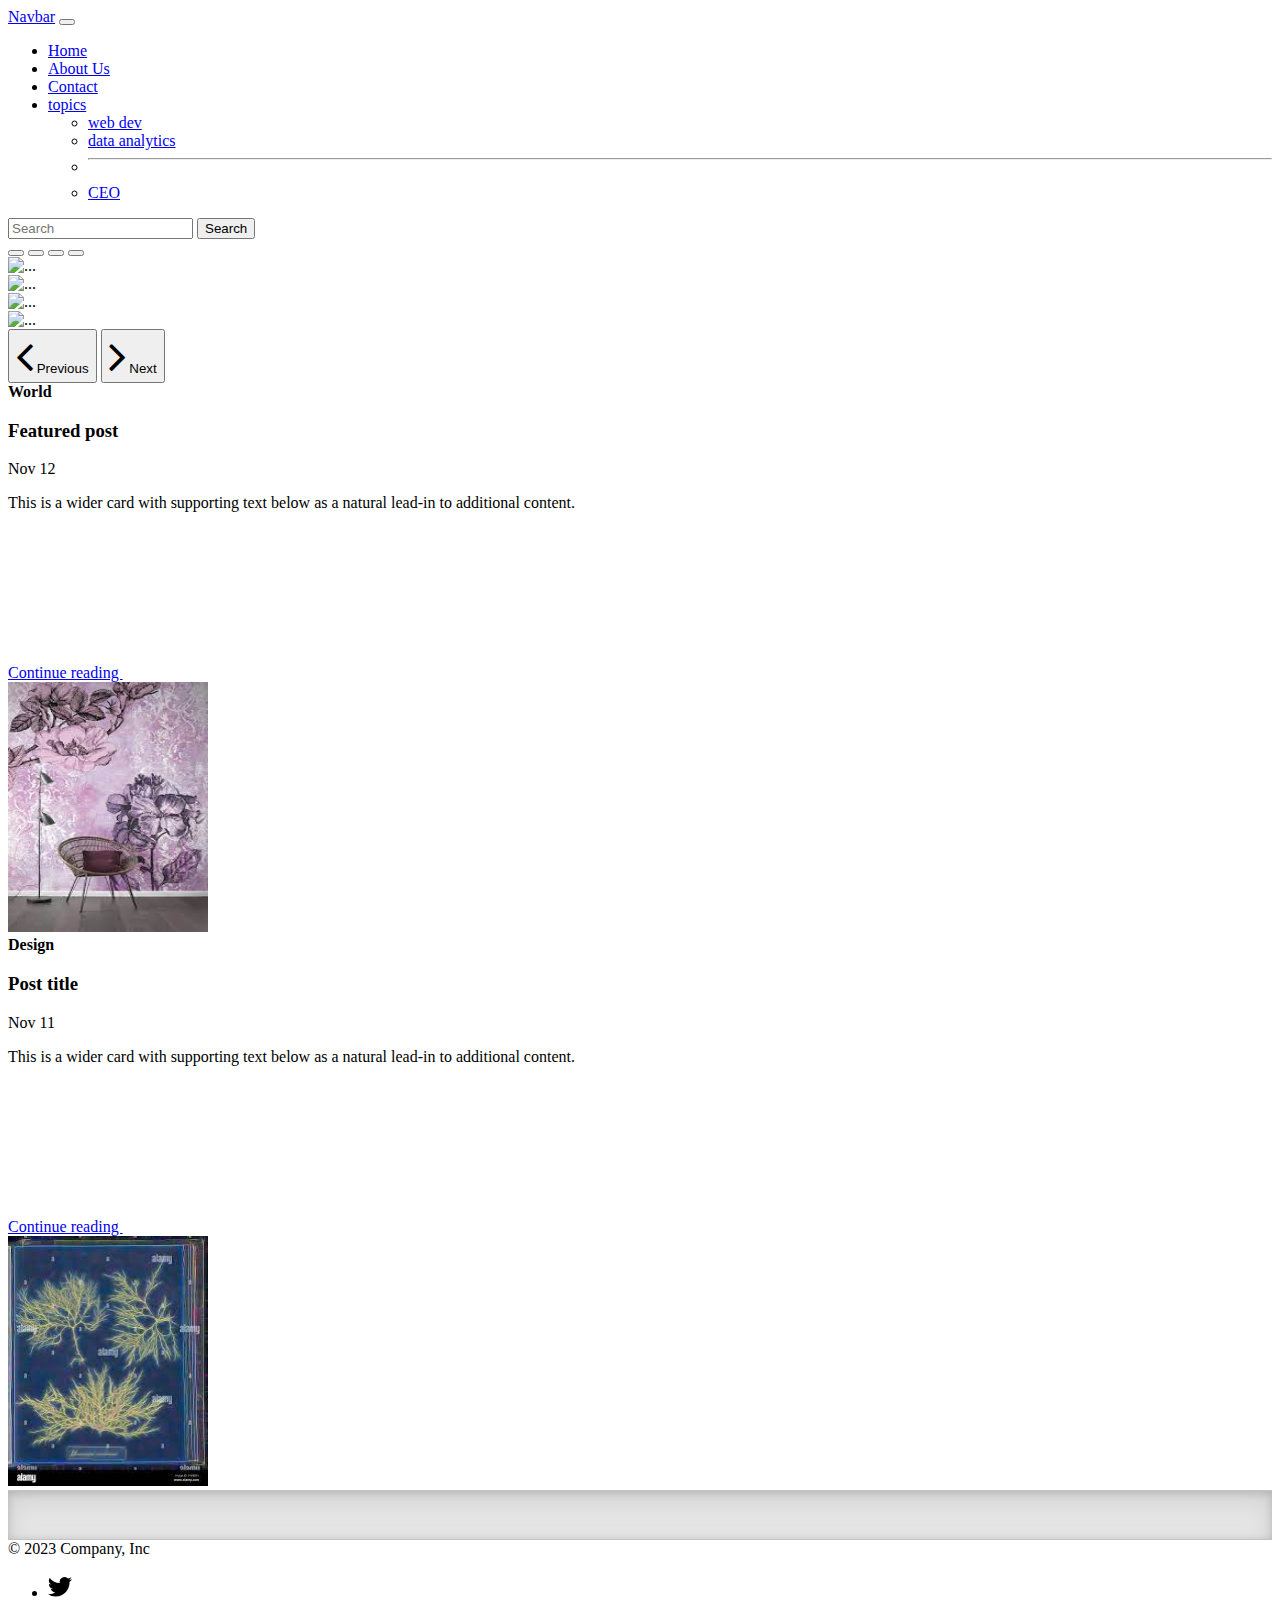
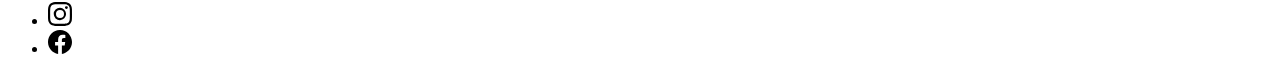
==== index.html @ b5842ad7 "Add files via upload" ====
<!DOCTYPE html>
<html lang="en">

<head>
  <meta charset="UTF-8">
  <meta name="viewport" content="width=device-width, initial-scale=1.0">
  <link href="https://cdn.jsdelivr.net/npm/bootstrap@5.3.0/dist/css/bootstrap.min.css" rel="stylesheet"
    integrity="sha384-9ndCyUaIbzAi2FUVXJi0CjmCapSmO7SnpJef0486qhLnuZ2cdeRhO02iuK6FUUVM" crossorigin="anonymous">
  <title>Jai Shree Ram </title>
  <link rel="stylesheet" href="https://cdnjs.cloudflare.com/ajax/libs/font-awesome/4.7.0/css/font-awesome.min.css">
</head>

<body>

  <nav class="navbar navbar-dark  navbar-expand-lg bg-dark mb-2">
    <div class="container-fluid">
      <a class="navbar-brand" href="#">Navbar</a>
      <button class="navbar-toggler" type="button" data-bs-toggle="collapse" data-bs-target="#navbarSupportedContent"
        aria-controls="navbarSupportedContent" aria-expanded="false" aria-label="Toggle navigation">
        <span class="navbar-toggler-icon"></span>
      </button>
      <div class="collapse navbar-collapse" id="navbarSupportedContent">
        <ul class="navbar-nav me-auto mb-2 mb-lg-0">
          <li class="nav-item ">
            <a class="nav-link active " aria-current="page" href="index.html">Home</a>
          </li>
          <li class="nav-item ">
            <a class="nav-link " href="about.html">About Us </a>
          </li>
          <li class="nav-item ">
            <a class="nav-link " aria-current="page" href="contact.html">Contact</a>
          </li>
          <li class="nav-item dropdown">
            <a class="nav-link dropdown-toggle" href="#" role="button" data-bs-toggle="dropdown" aria-expanded="false">
              topics
            </a>
            <ul class="dropdown-menu">
              <li><a class="dropdown-item" href="#">web dev</a></li>
              <li><a class="dropdown-item" href="#">data analytics</a></li>
              <li>
                <hr class="dropdown-divider">
              </li>
              <li><a class="dropdown-item" href="#">CEO</a></li>
            </ul>
          </li>
        </ul>
        <form class="d-flex" role="search">
          <input class="form-control me-2" type="search" placeholder="Search" aria-label="Search">
          <button class="btn btn-outline-primary" type="submit">Search</button>
        </form>
      </div>
    </div>
  </nav>
  <div class="container">
    <div id="carouselExampleIndicators" class="carousel slide  carousel-fade">
      <div class="carousel-indicators">
        <button type="button" data-bs-target="#carouselExampleIndicators" data-bs-slide-to="0" class="active"
          aria-current="true" aria-label="Slide 1"></button>
        <button type="button" data-bs-target="#carouselExampleIndicators" data-bs-slide-to="1"
          aria-label="Slide 2"></button>
        <button type="button" data-bs-target="#carouselExampleIndicators" data-bs-slide-to="2"
          aria-label="Slide 3"></button>
        <button type="button" data-bs-target="#carouselExampleIndicators" data-bs-slide-to="3"
          aria-label="Slide 4"></button>
      </div>
      <div class="carousel-inner">
        <div class="carousel-item active">
          <img src="./frontpageslider/1.jpg" style="height: 90vh;" class="d-block w-100" alt="...">
        </div>
        <div class="carousel-item">
          <img src="./frontpageslider/4.jpg" style="height: 90vh;" class="d-block w-100" alt="...">
        </div>
        <div class="carousel-item">
          <img src="./frontpageslider/2.jpg" style="height: 90vh;" class="d-block w-100" alt="...">
        </div>
        <div class="carousel-item">
          <img src="./frontpageslider/3.png" style="height: 90vh;" class="d-block w-100" alt="...">
        </div>
      </div>
      <button class="carousel-control-prev bg-dark" type="button" data-bs-target="#carouselExampleIndicators"
        data-bs-slide="prev">
        <!-- how to make the arrow thin font-weight is not working  -->
        <span class="fa fa-angle-left" style="font-size:48px;" aria-hidden="true"></span>
        <span class="visually-hidden">Previous</span>
      </button>
      <button class="carousel-control-next bg-dark" type="button" data-bs-target="#carouselExampleIndicators"
        data-bs-slide="next">
        <span class="fa fa-angle-right" style="font-size:48px;" aria-hidden="true"></span>
        <span class="visually-hidden">Next</span>
      </button>
    </div>




    <div class=" my-5">

      <div class="row mb-2 ">
        <div class="col-md-6">
          <div class="row g-0 border rounded overflow-hidden flex-md-row mb-4 shadow-sm h-md-250 position-relative">
            <div class="col p-4 d-flex flex-column position-static">
              <strong class="d-inline-block mb-2 text-primary-emphasis">World</strong>
              <h3 class="mb-0">Featured post</h3>
              <div class="mb-1 text-body-secondary">Nov 12</div>
              <p class="card-text mb-auto">This is a wider card with supporting text below as a natural lead-in to
                additional content.</p>
              <a href="#" class="icon-link gap-1 icon-link-hover stretched-link">
                Continue reading
                <svg class="bi">
                  <use xlink:href="#chevron-right"></use>
                </svg>
              </a>
            </div>
            <div class="col-auto d-none d-lg-block">
              <img
                src="[data-uri]"
                class="bd-placeholder-img" width="200" height="250" alt="">

            </div>
          </div>
        </div>
        <div class="col-md-6">
          <div class="row g-0 border rounded overflow-hidden flex-md-row mb-4 shadow-sm h-md-250 position-relative">
            <div class="col p-4 d-flex flex-column position-static">
              <strong class="d-inline-block mb-2 text-success-emphasis">Design</strong>
              <h3 class="mb-0">Post title</h3>
              <div class="mb-1 text-body-secondary">Nov 11</div>
              <p class="mb-auto">This is a wider card with supporting text below as a natural lead-in to additional
                content.</p>
              <a href="#" class="icon-link gap-1 icon-link-hover stretched-link">
                Continue reading
                <svg class="bi">
                  <use xlink:href="#chevron-right"></use>
                </svg>
              </a>
            </div>
            <div class="col-auto d-none d-lg-block">
              <img
                src="[data-uri]"
                class="bd-placeholder-img" width="200" height="250" alt="">
            </div>
            <div></div>
          </div>
        </div>
      </div>
    </div>
    </div>


    <div style="
    height: 3rem;
    background-color: rgba(0, 0, 0, .1);
    border: solid rgba(0, 0, 0, .15);
    border-width: 1px 0;
    box-shadow: inset 0 .5em 1.5em rgba(0, 0, 0, .1), inset 0 .125em .5em rgba(0, 0, 0, .15);
  " class="b-example-divider "></div>

    <!-- footer -->
    <svg xmlns="http://www.w3.org/2000/svg" style="display: none;">
      <symbol id="bootstrap" viewBox="0 0 118 94">
        <title>Bootstrap</title>
        <path fill-rule="evenodd" clip-rule="evenodd"
          d="M24.509 0c-6.733 0-11.715 5.893-11.492 12.284.214 6.14-.064 14.092-2.066 20.577C8.943 39.365 5.547 43.485 0 44.014v5.972c5.547.529 8.943 4.649 10.951 11.153 2.002 6.485 2.28 14.437 2.066 20.577C12.794 88.106 17.776 94 24.51 94H93.5c6.733 0 11.714-5.893 11.491-12.284-.214-6.14.064-14.092 2.066-20.577 2.009-6.504 5.396-10.624 10.943-11.153v-5.972c-5.547-.529-8.934-4.649-10.943-11.153-2.002-6.484-2.28-14.437-2.066-20.577C105.214 5.894 100.233 0 93.5 0H24.508zM80 57.863C80 66.663 73.436 72 62.543 72H44a2 2 0 01-2-2V24a2 2 0 012-2h18.437c9.083 0 15.044 4.92 15.044 12.474 0 5.302-4.01 10.049-9.119 10.88v.277C75.317 46.394 80 51.21 80 57.863zM60.521 28.34H49.948v14.934h8.905c6.884 0 10.68-2.772 10.68-7.727 0-4.643-3.264-7.207-9.012-7.207zM49.948 49.2v16.458H60.91c7.167 0 10.964-2.876 10.964-8.281 0-5.406-3.903-8.178-11.425-8.178H49.948z">
        </path>
      </symbol>
      <symbol id="facebook" viewBox="0 0 16 16">
        <path
          d="M16 8.049c0-4.446-3.582-8.05-8-8.05C3.58 0-.002 3.603-.002 8.05c0 4.017 2.926 7.347 6.75 7.951v-5.625h-2.03V8.05H6.75V6.275c0-2.017 1.195-3.131 3.022-3.131.876 0 1.791.157 1.791.157v1.98h-1.009c-.993 0-1.303.621-1.303 1.258v1.51h2.218l-.354 2.326H9.25V16c3.824-.604 6.75-3.934 6.75-7.951z">
        </path>
      </symbol>
      <symbol id="instagram" viewBox="0 0 16 16">
        <path
          d="M8 0C5.829 0 5.556.01 4.703.048 3.85.088 3.269.222 2.76.42a3.917 3.917 0 0 0-1.417.923A3.927 3.927 0 0 0 .42 2.76C.222 3.268.087 3.85.048 4.7.01 5.555 0 5.827 0 8.001c0 2.172.01 2.444.048 3.297.04.852.174 1.433.372 1.942.205.526.478.972.923 1.417.444.445.89.719 1.416.923.51.198 1.09.333 1.942.372C5.555 15.99 5.827 16 8 16s2.444-.01 3.298-.048c.851-.04 1.434-.174 1.943-.372a3.916 3.916 0 0 0 1.416-.923c.445-.445.718-.891.923-1.417.197-.509.332-1.09.372-1.942C15.99 10.445 16 10.173 16 8s-.01-2.445-.048-3.299c-.04-.851-.175-1.433-.372-1.941a3.926 3.926 0 0 0-.923-1.417A3.911 3.911 0 0 0 13.24.42c-.51-.198-1.092-.333-1.943-.372C10.443.01 10.172 0 7.998 0h.003zm-.717 1.442h.718c2.136 0 2.389.007 3.232.046.78.035 1.204.166 1.486.275.373.145.64.319.92.599.28.28.453.546.598.92.11.281.24.705.275 1.485.039.843.047 1.096.047 3.231s-.008 2.389-.047 3.232c-.035.78-.166 1.203-.275 1.485a2.47 2.47 0 0 1-.599.919c-.28.28-.546.453-.92.598-.28.11-.704.24-1.485.276-.843.038-1.096.047-3.232.047s-2.39-.009-3.233-.047c-.78-.036-1.203-.166-1.485-.276a2.478 2.478 0 0 1-.92-.598 2.48 2.48 0 0 1-.6-.92c-.109-.281-.24-.705-.275-1.485-.038-.843-.046-1.096-.046-3.233 0-2.136.008-2.388.046-3.231.036-.78.166-1.204.276-1.486.145-.373.319-.64.599-.92.28-.28.546-.453.92-.598.282-.11.705-.24 1.485-.276.738-.034 1.024-.044 2.515-.045v.002zm4.988 1.328a.96.96 0 1 0 0 1.92.96.96 0 0 0 0-1.92zm-4.27 1.122a4.109 4.109 0 1 0 0 8.217 4.109 4.109 0 0 0 0-8.217zm0 1.441a2.667 2.667 0 1 1 0 5.334 2.667 2.667 0 0 1 0-5.334z">
        </path>
      </symbol>
      <symbol id="twitter" viewBox="0 0 16 16">
        <path
          d="M5.026 15c6.038 0 9.341-5.003 9.341-9.334 0-.14 0-.282-.006-.422A6.685 6.685 0 0 0 16 3.542a6.658 6.658 0 0 1-1.889.518 3.301 3.301 0 0 0 1.447-1.817 6.533 6.533 0 0 1-2.087.793A3.286 3.286 0 0 0 7.875 6.03a9.325 9.325 0 0 1-6.767-3.429 3.289 3.289 0 0 0 1.018 4.382A3.323 3.323 0 0 1 .64 6.575v.045a3.288 3.288 0 0 0 2.632 3.218 3.203 3.203 0 0 1-.865.115 3.23 3.23 0 0 1-.614-.057 3.283 3.283 0 0 0 3.067 2.277A6.588 6.588 0 0 1 .78 13.58a6.32 6.32 0 0 1-.78-.045A9.344 9.344 0 0 0 5.026 15z">
        </path>
      </symbol>
    </svg>
    <div class="container">
      <footer class="d-flex flex-wrap justify-content-between align-items-center py-3 my-4 border-top">
        <div class="col-md-4 d-flex align-items-center">
          <span class="mb-3 mb-md-0 text-body-secondary">© 2023 Company, Inc</span>
        </div>

        <ul class="nav col-md-4 justify-content-end list-unstyled d-flex">
          <li class="ms-3"><a class="text-body-secondary" href="#"><svg class="bi" width="24" height="24">
                <use xlink:href="#twitter"></use>
              </svg></a></li>
          <li class="ms-3"><a class="text-body-secondary" href="#"><svg class="bi" width="24" height="24">
                <use xlink:href="#instagram"></use>
              </svg></a></li>
          <li class="ms-3"><a class="text-body-secondary" href="#"><svg class="bi" width="24" height="24">
                <use xlink:href="#facebook"></use>
              </svg></a></li>
        </ul>
      </footer>
    </div>
    

    <script src="https://cdn.jsdelivr.net/npm/bootstrap@5.3.0/dist/js/bootstrap.bundle.min.js"
      integrity="sha384-geWF76RCwLtnZ8qwWowPQNguL3RmwHVBC9FhGdlKrxdiJJigb/j/68SIy3Te4Bkz"
      crossorigin="anonymous"></script>
</body>

</html>
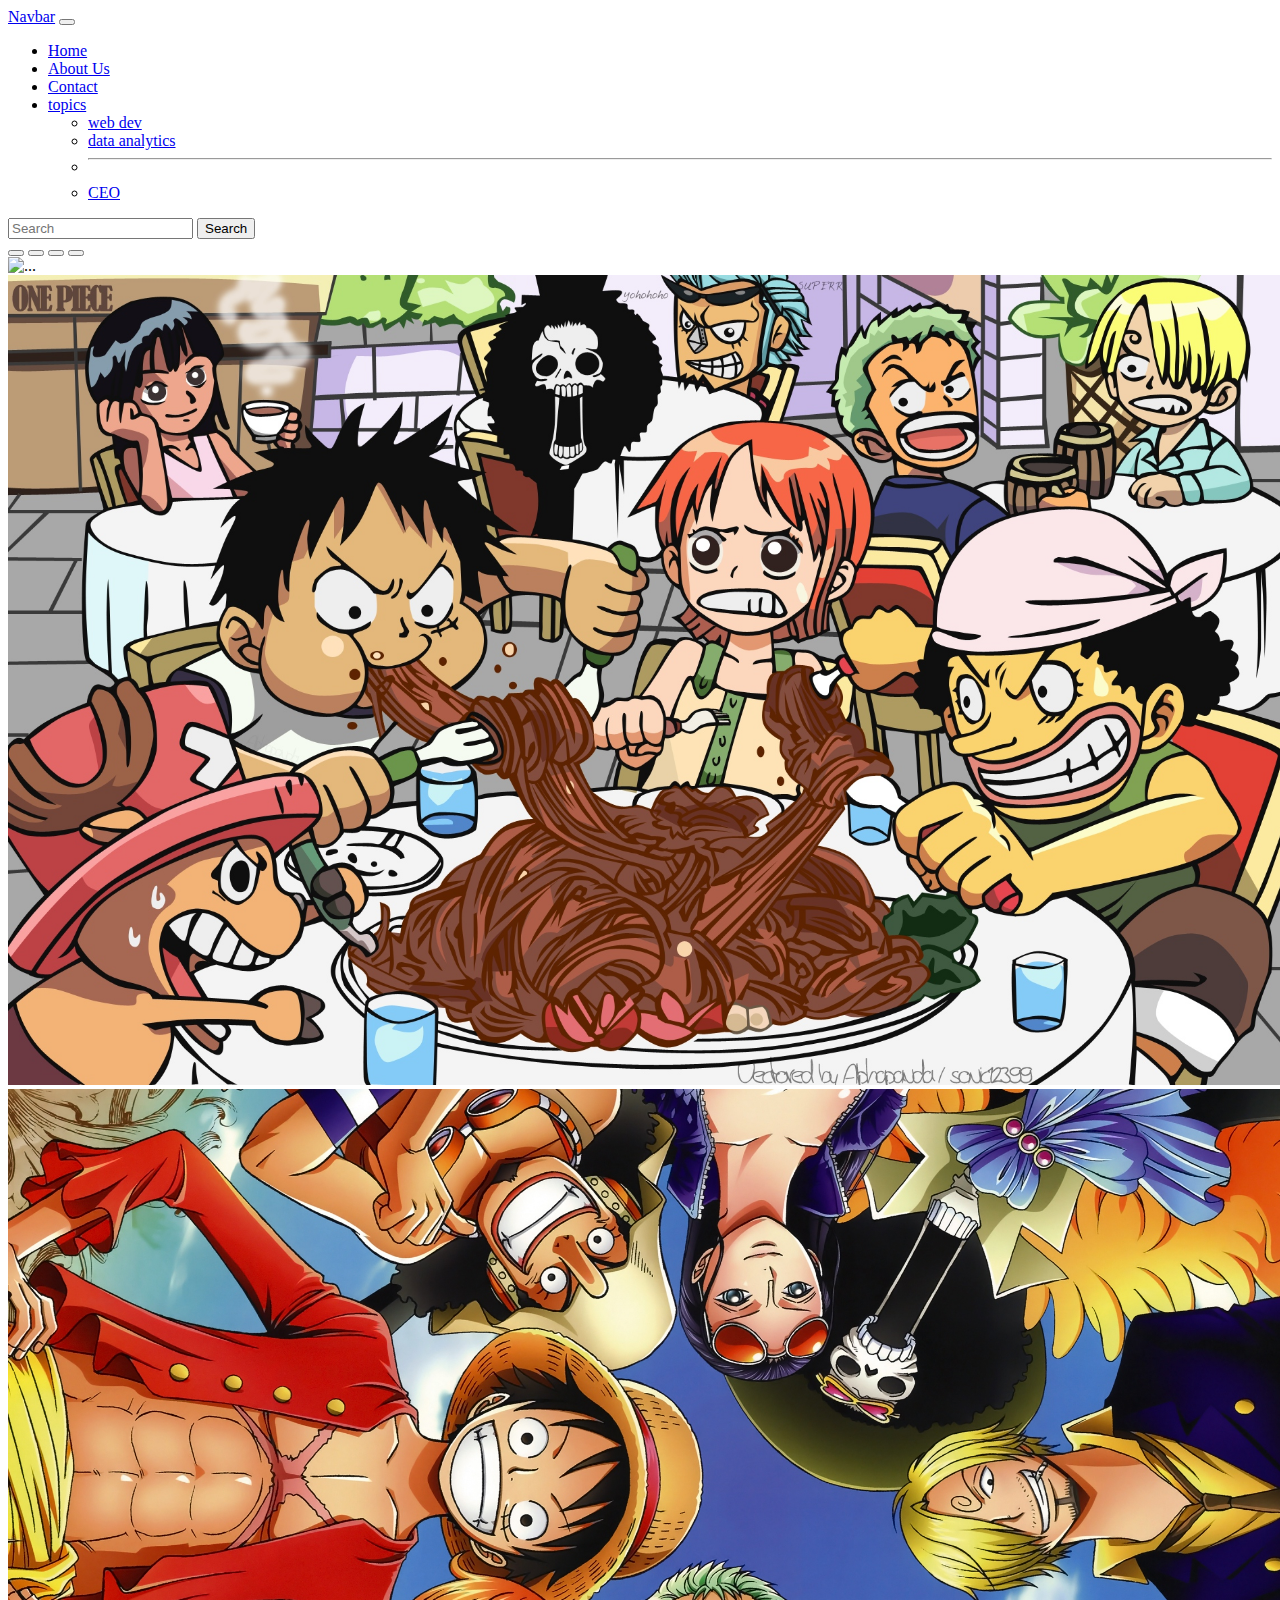
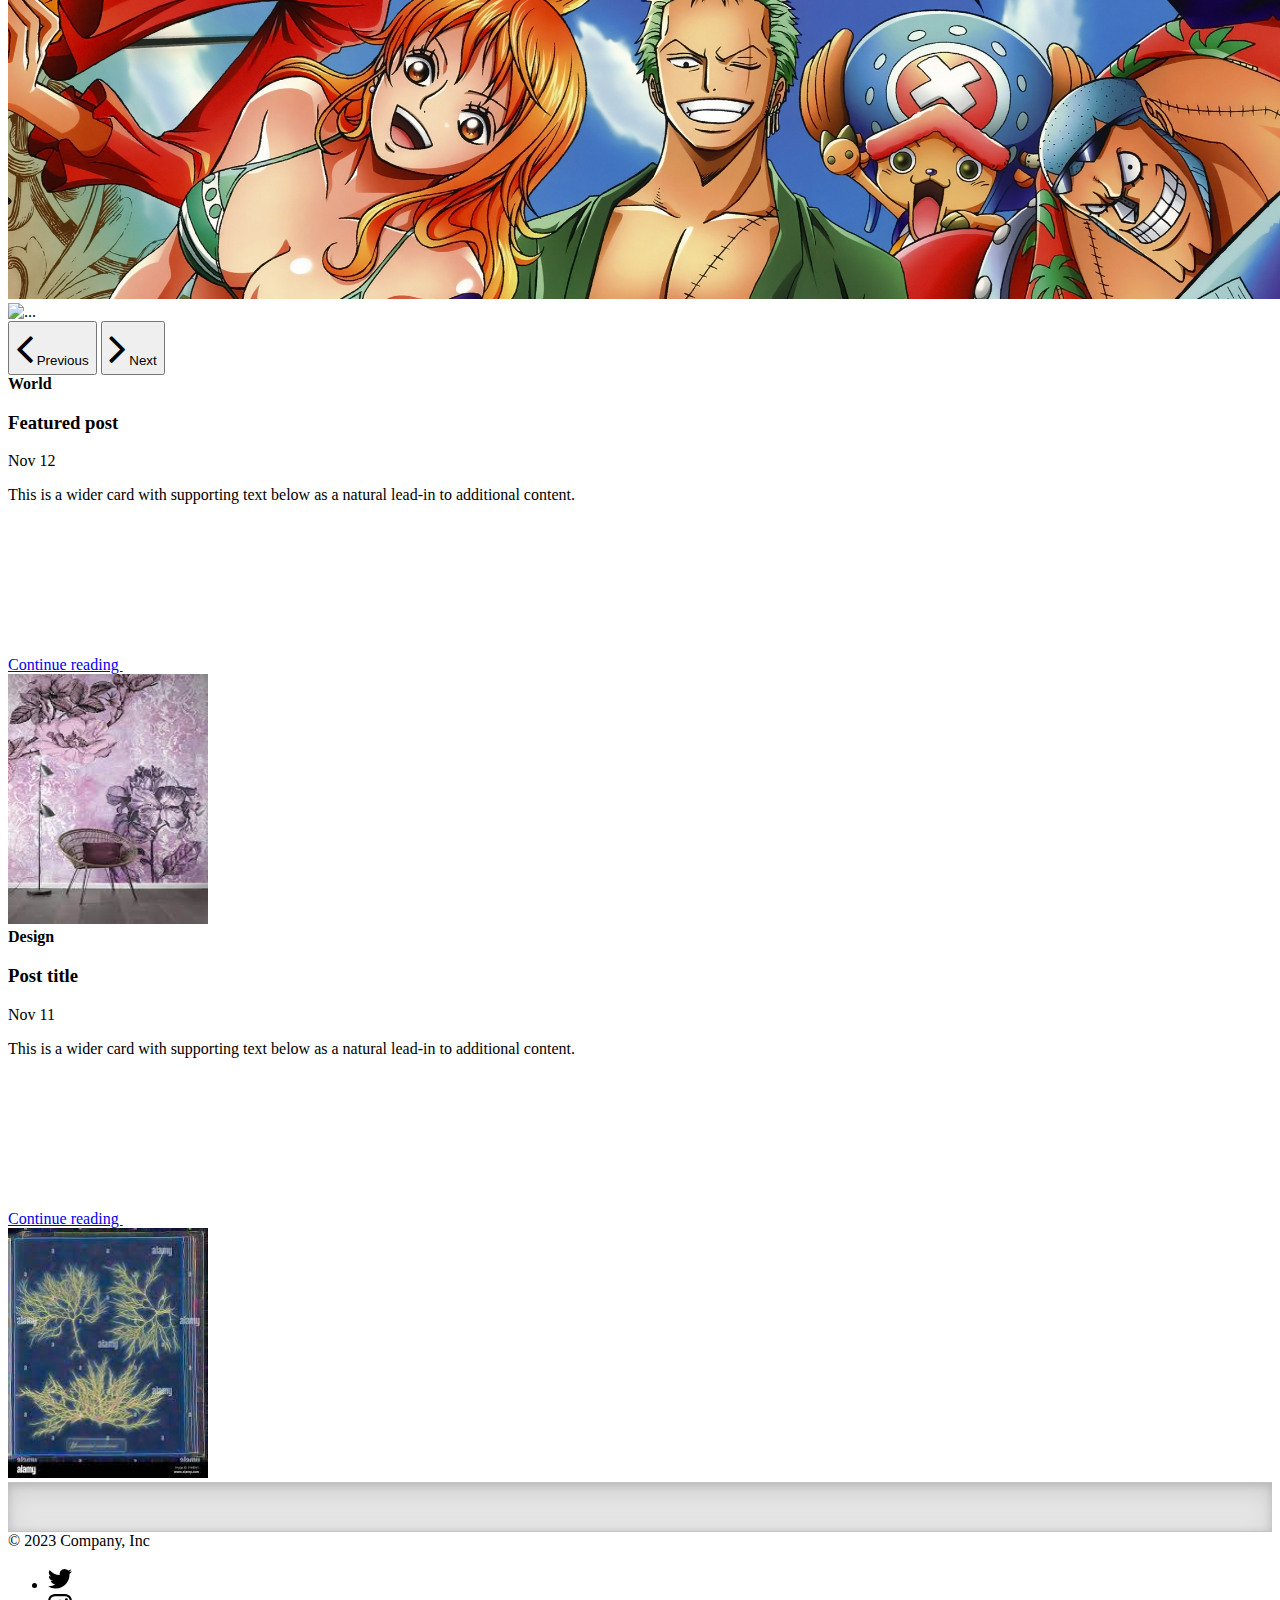
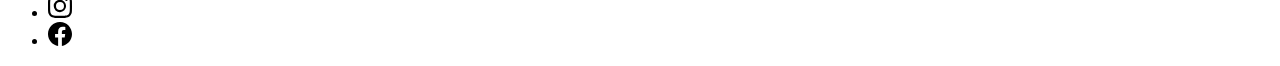
==== commit a2a3275c: "index.html" ====
--- a/index.html
+++ b/index.html
@@ -65,7 +65,7 @@
       </div>
       <div class="carousel-inner">
         <div class="carousel-item active">
-          <img src="./frontpageslider/1.jpg" style="height: 90vh;" class="d-block w-100" alt="...">
+          <img src=".htmlcssjs/frontpageslider/1.jpg" style="height: 90vh;" class="d-block w-100" alt="...">
         </div>
         <div class="carousel-item">
           <img src="./frontpageslider/4.jpg" style="height: 90vh;" class="d-block w-100" alt="...">
@@ -205,4 +205,4 @@
       crossorigin="anonymous"></script>
 </body>
 
-</html>+</html>
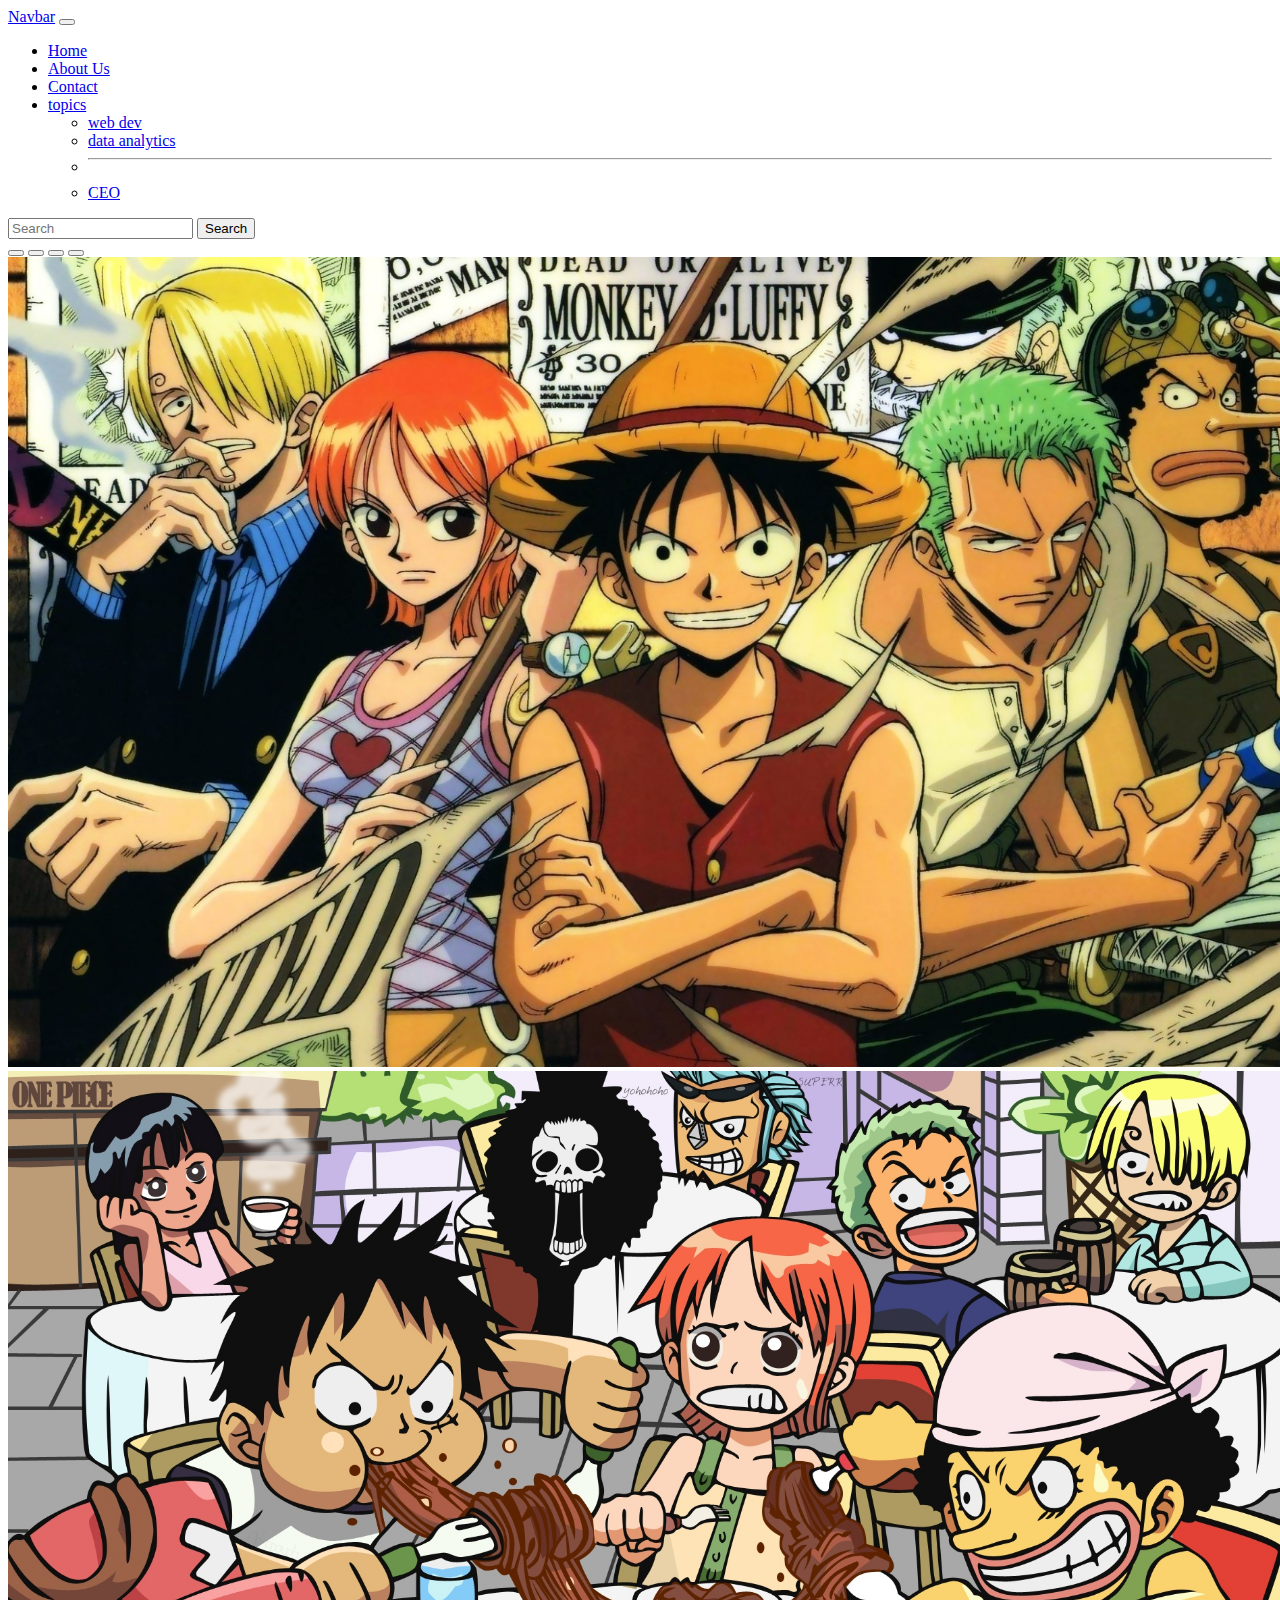
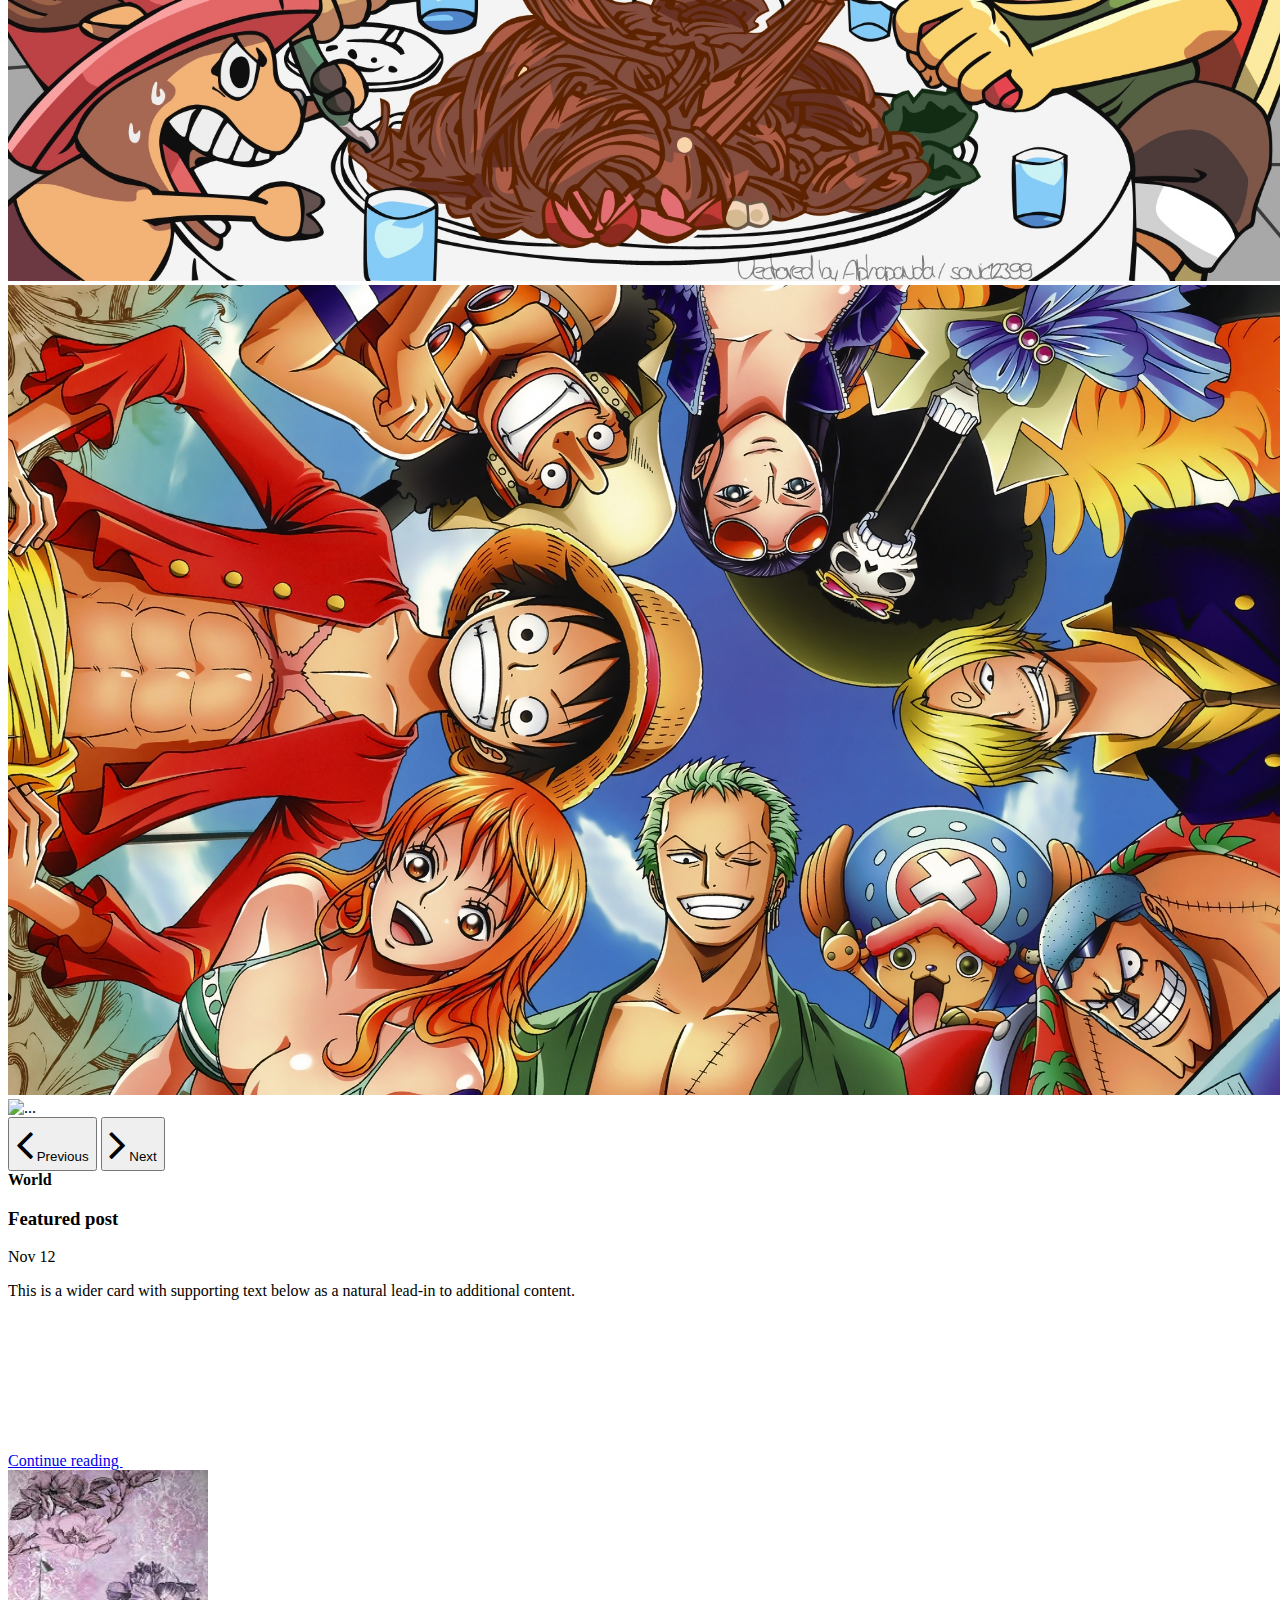
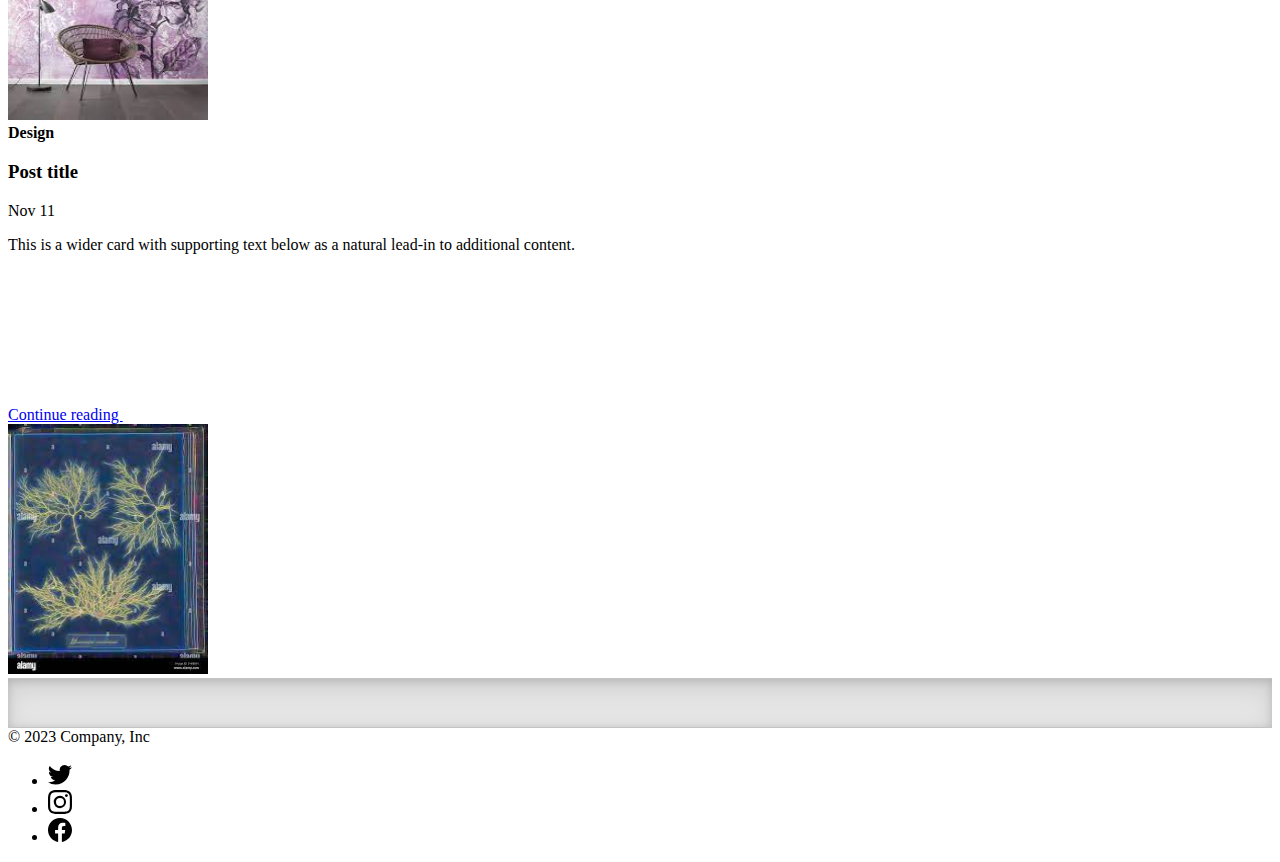
==== commit d05c6567: "Update index.html" ====
--- a/index.html
+++ b/index.html
@@ -65,7 +65,7 @@
       </div>
       <div class="carousel-inner">
         <div class="carousel-item active">
-          <img src=".htmlcssjs/frontpageslider/1.jpg" style="height: 90vh;" class="d-block w-100" alt="...">
+          <img src="./frontpageslider/1.jpg" style="height: 90vh;" class="d-block w-100" alt="...">
         </div>
         <div class="carousel-item">
           <img src="./frontpageslider/4.jpg" style="height: 90vh;" class="d-block w-100" alt="...">
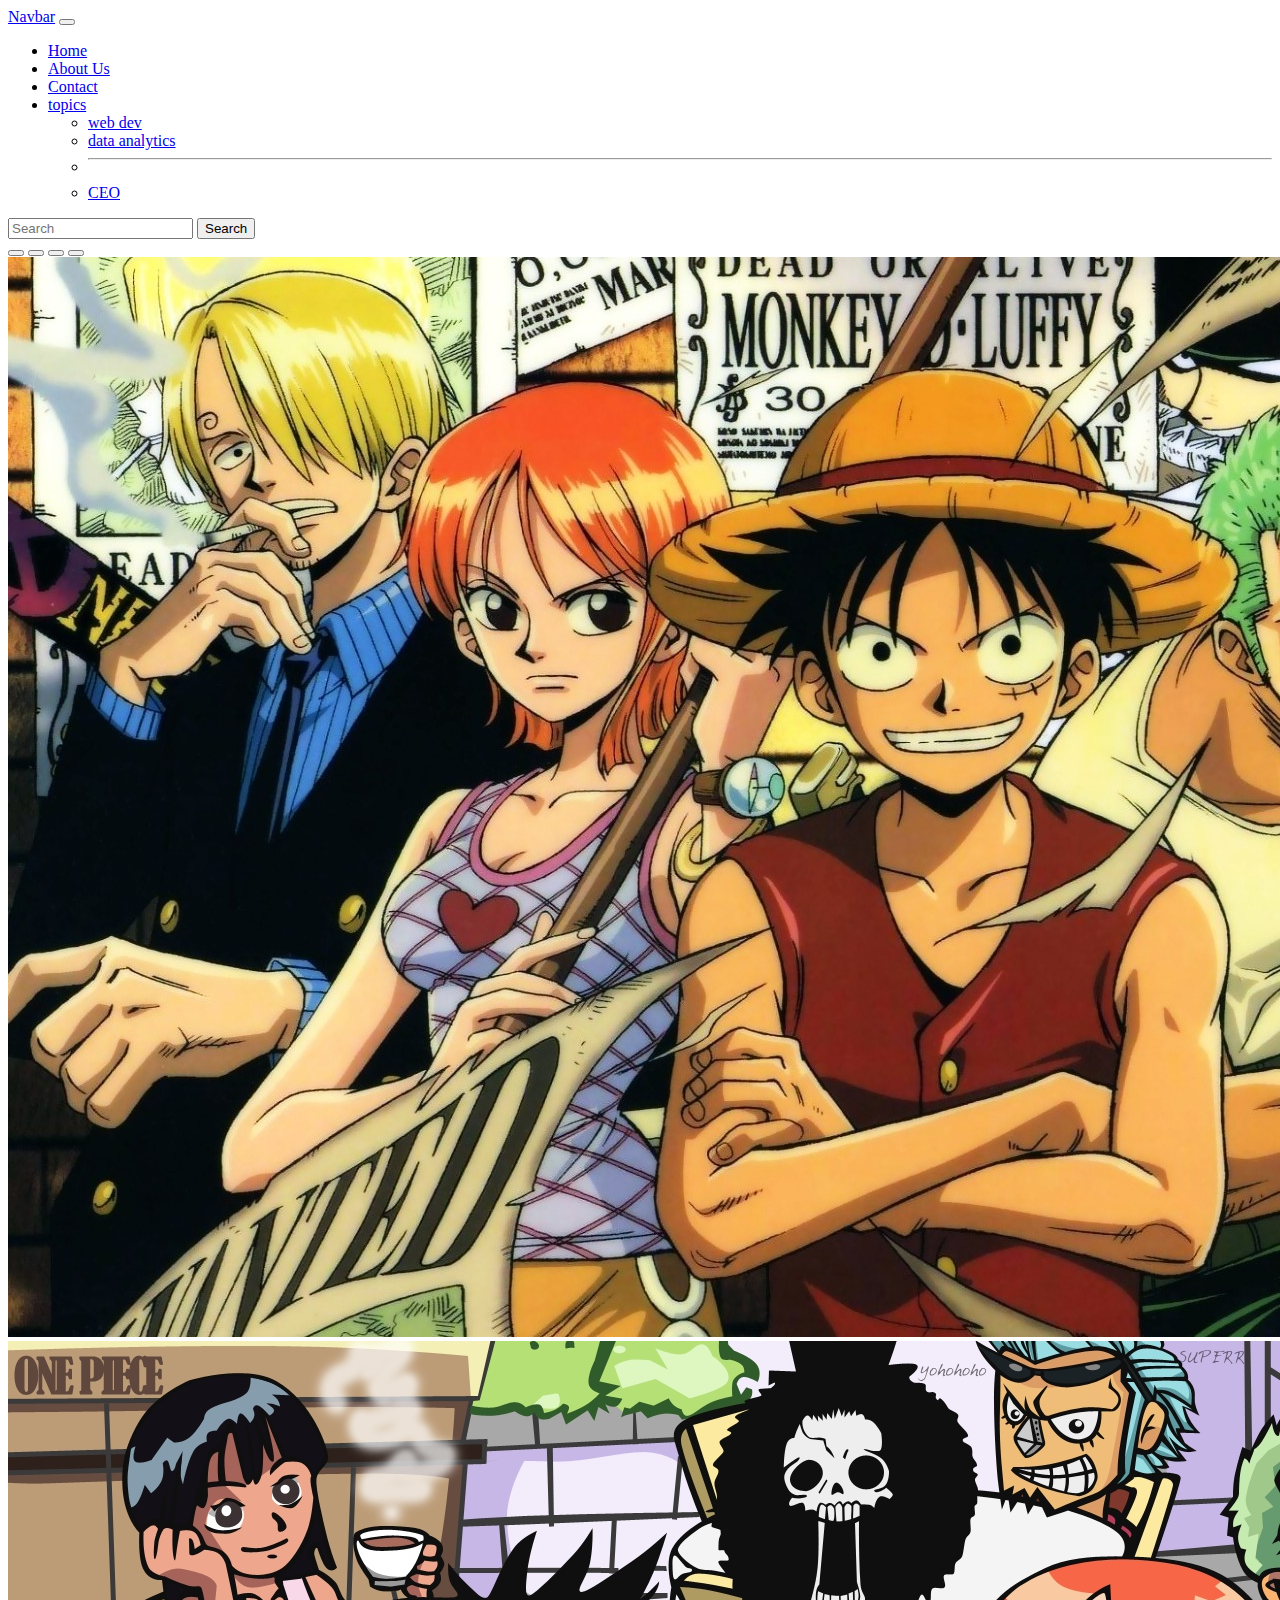
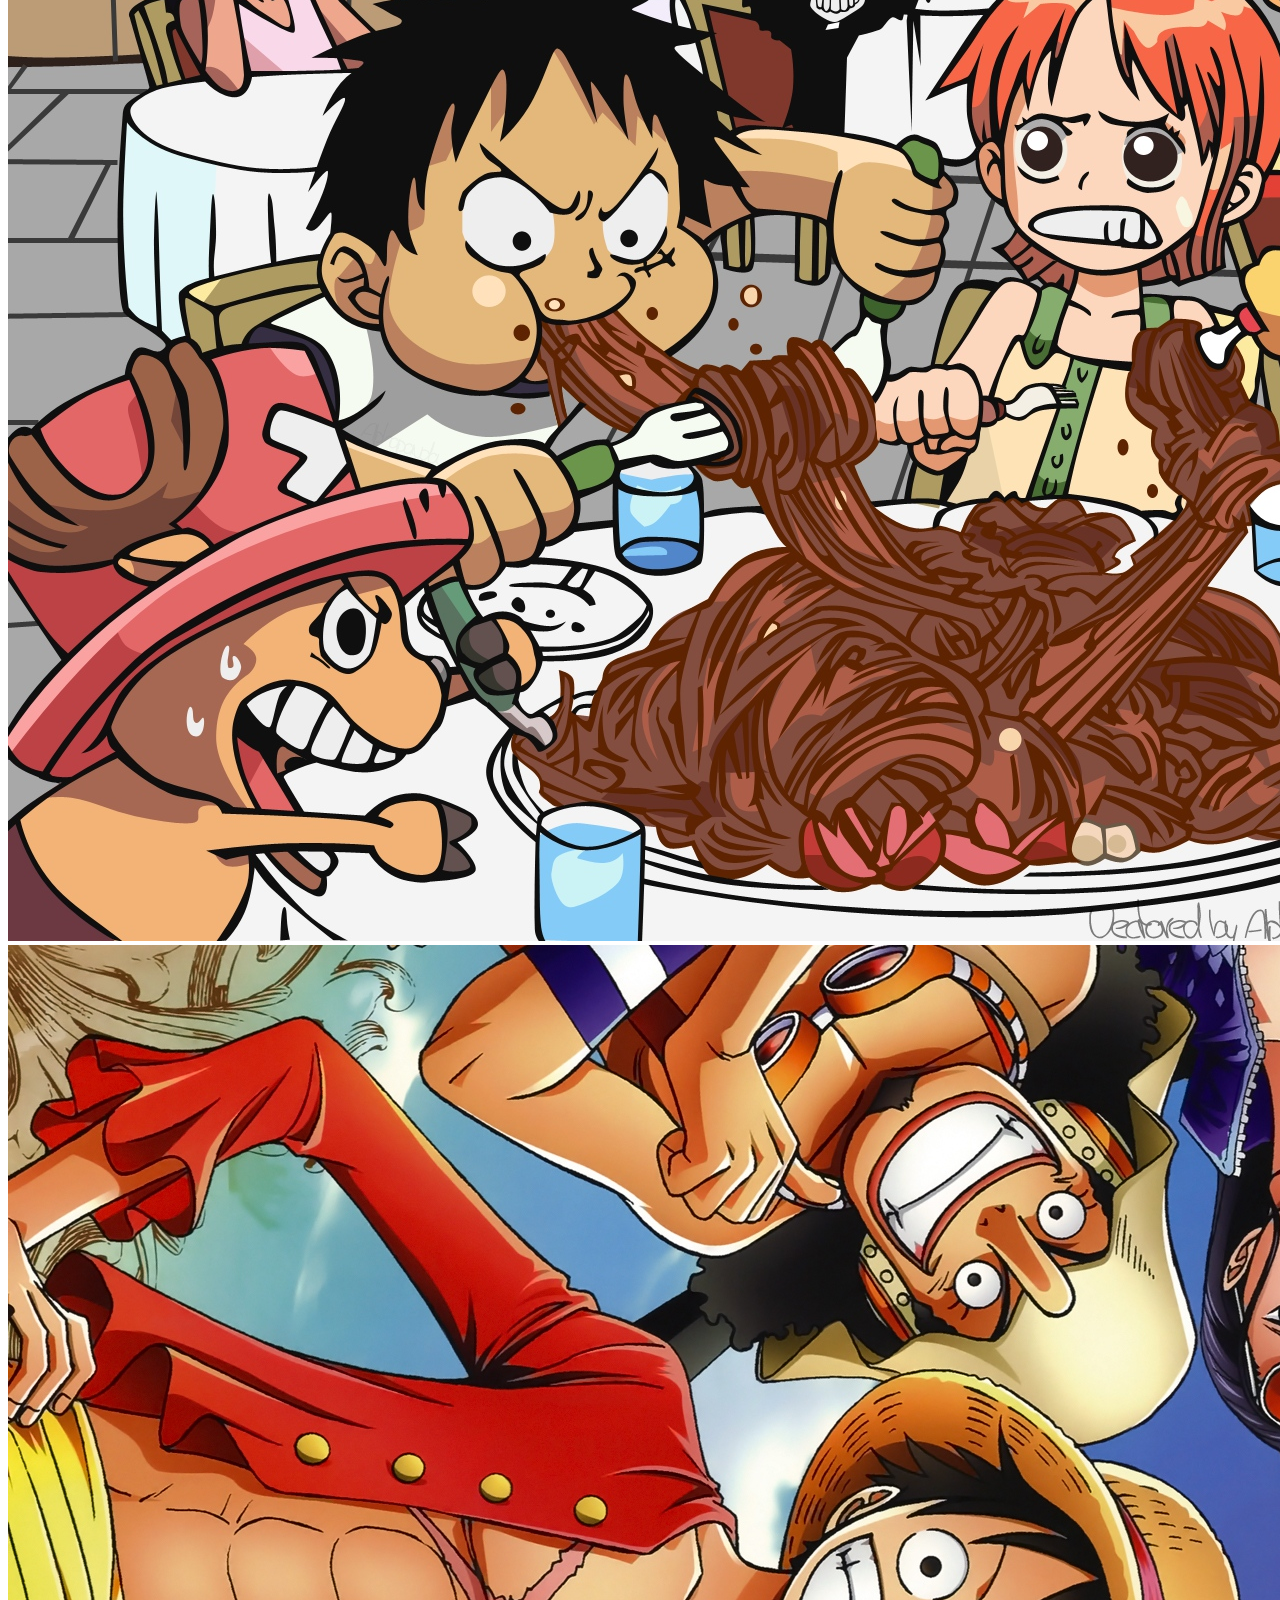
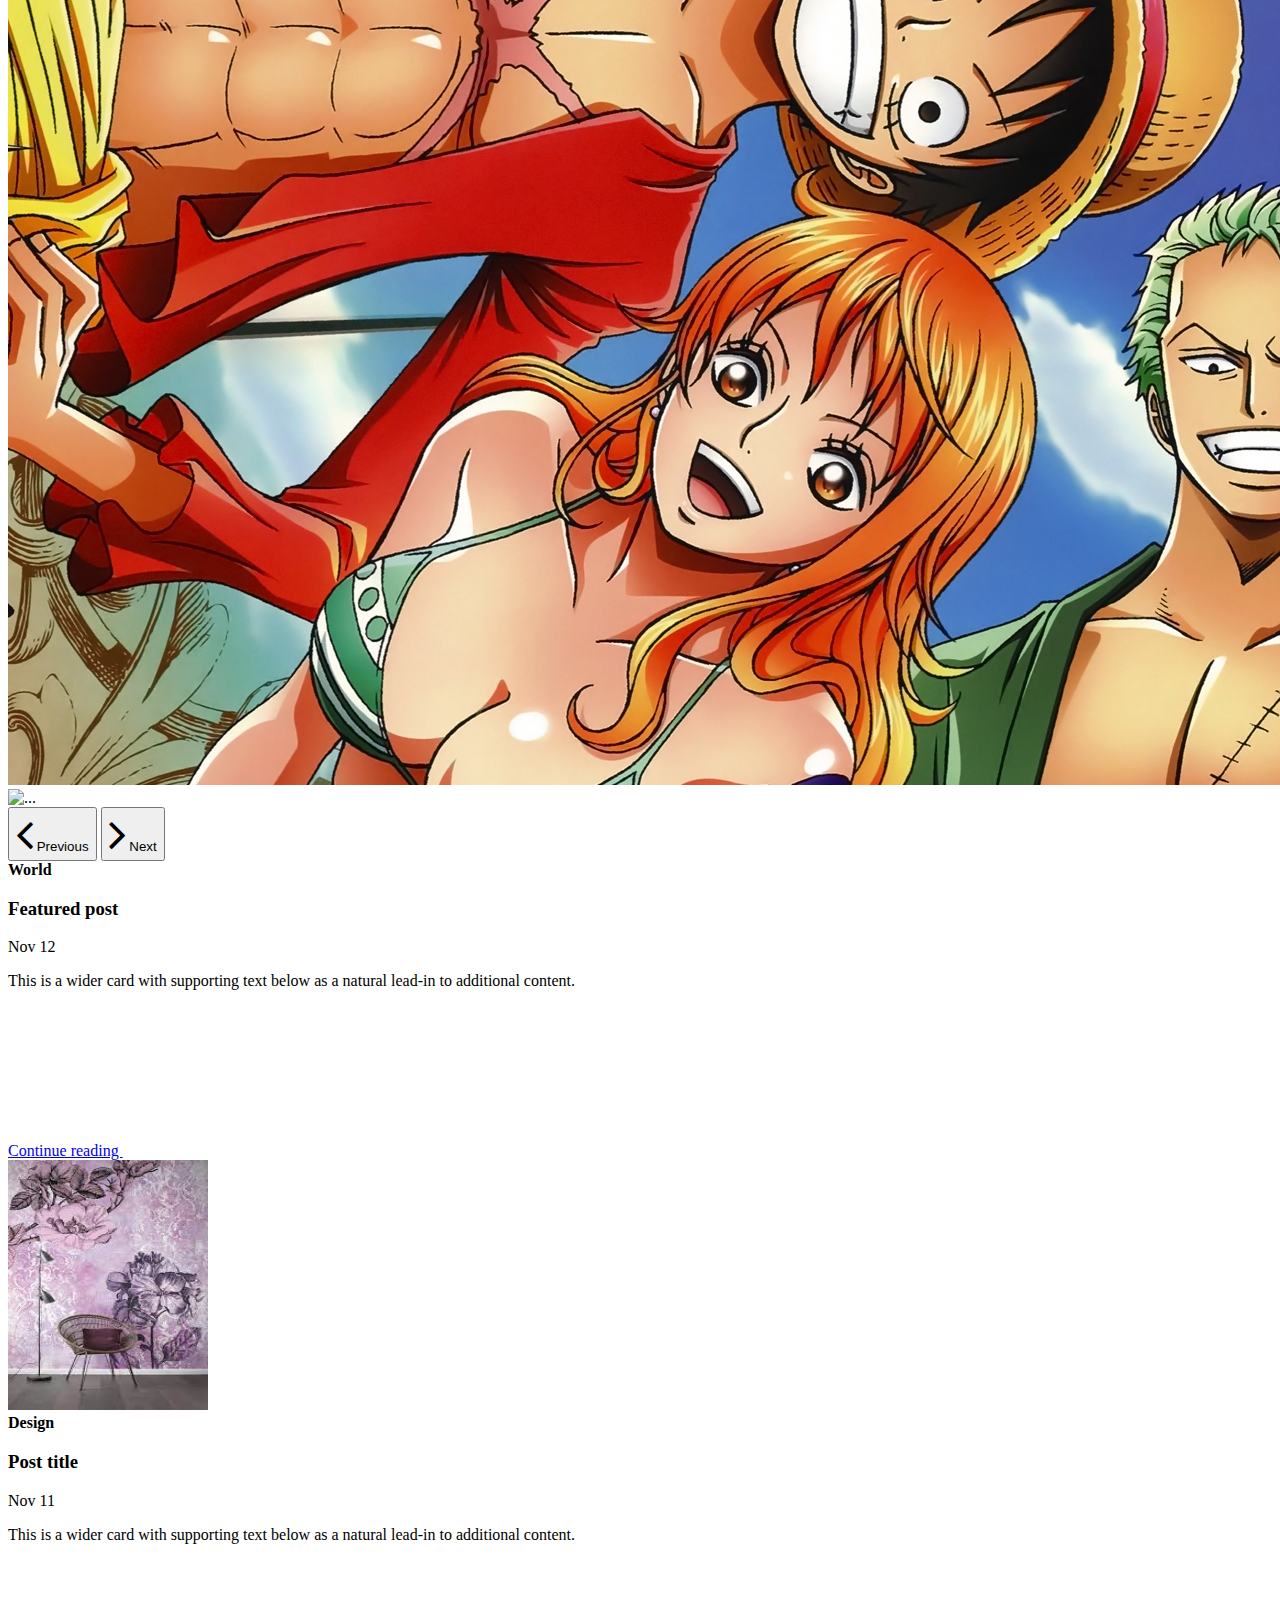
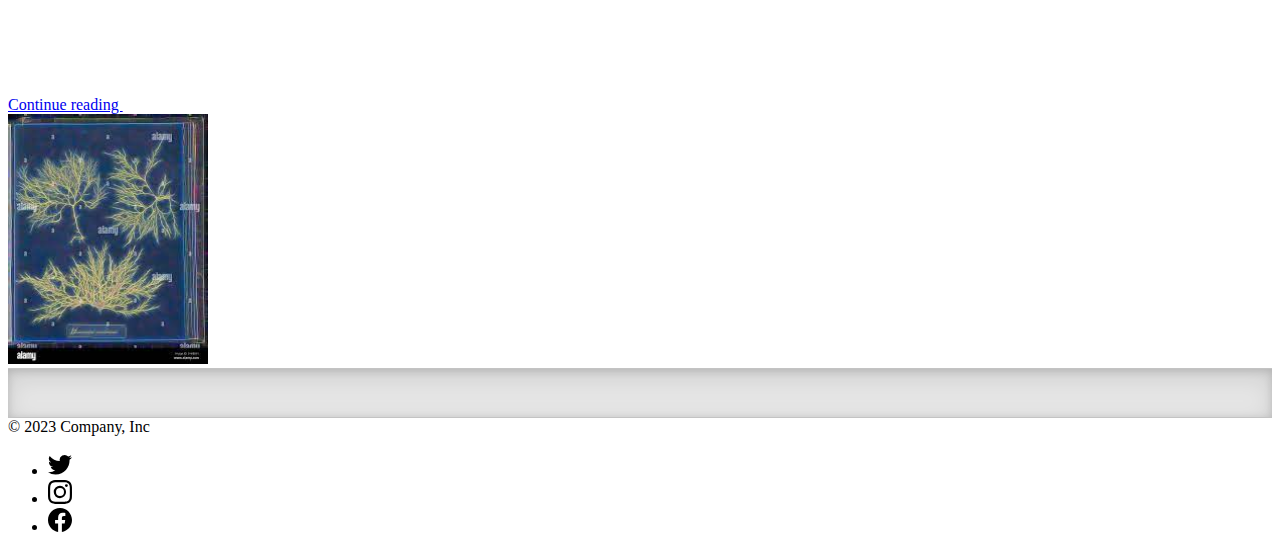
==== commit 73a58ecf: "Update index.html" ====
--- a/index.html
+++ b/index.html
@@ -65,16 +65,16 @@
       </div>
       <div class="carousel-inner">
         <div class="carousel-item active">
-          <img src="./frontpageslider/1.jpg" style="height: 90vh;" class="d-block w-100" alt="...">
+          <img src="./frontpageslider/1.jpg" class="d-block w-100" alt="...">
         </div>
         <div class="carousel-item">
-          <img src="./frontpageslider/4.jpg" style="height: 90vh;" class="d-block w-100" alt="...">
+          <img src="./frontpageslider/4.jpg"  class="d-block w-100" alt="...">
         </div>
         <div class="carousel-item">
-          <img src="./frontpageslider/2.jpg" style="height: 90vh;" class="d-block w-100" alt="...">
+          <img src="./frontpageslider/2.jpg" class="d-block w-100" alt="...">
         </div>
         <div class="carousel-item">
-          <img src="./frontpageslider/3.png" style="height: 90vh;" class="d-block w-100" alt="...">
+          <img src="./frontpageslider/3.png"  class="d-block w-100" alt="...">
         </div>
       </div>
       <button class="carousel-control-prev bg-dark" type="button" data-bs-target="#carouselExampleIndicators"
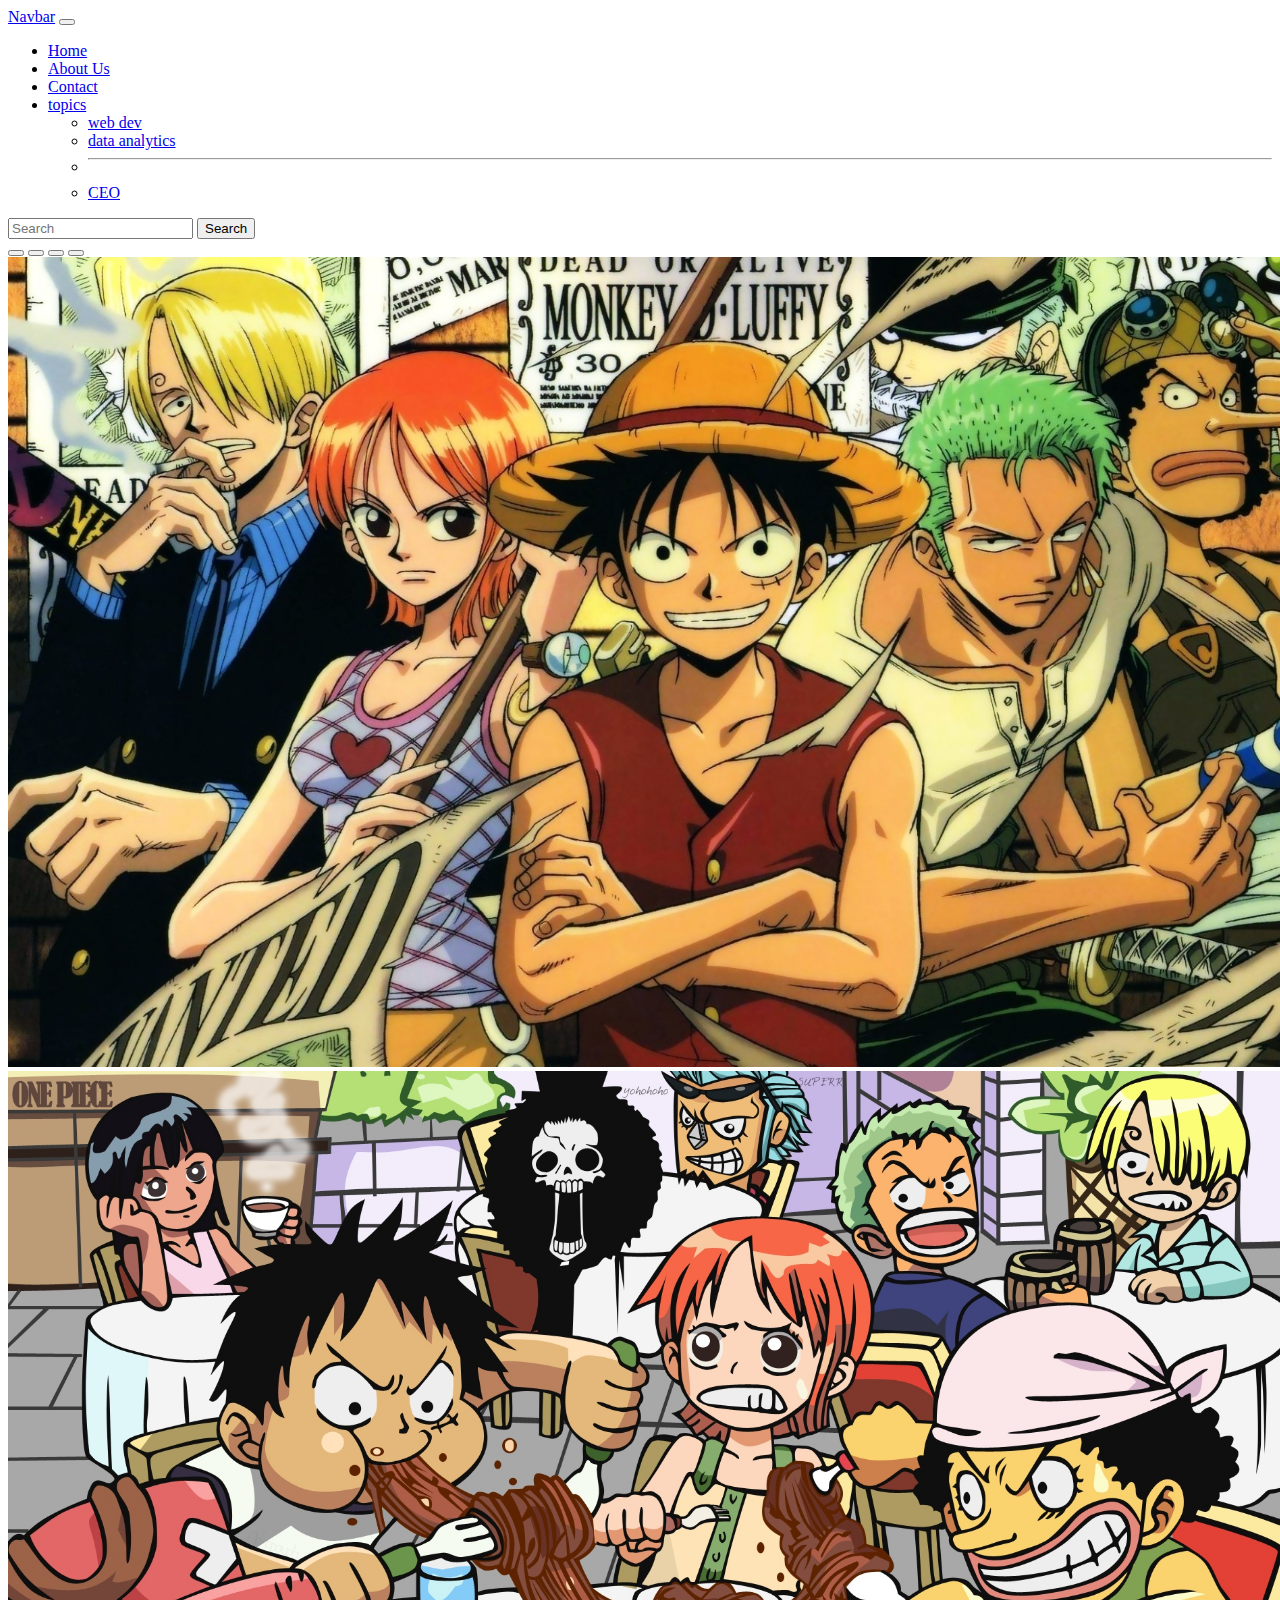
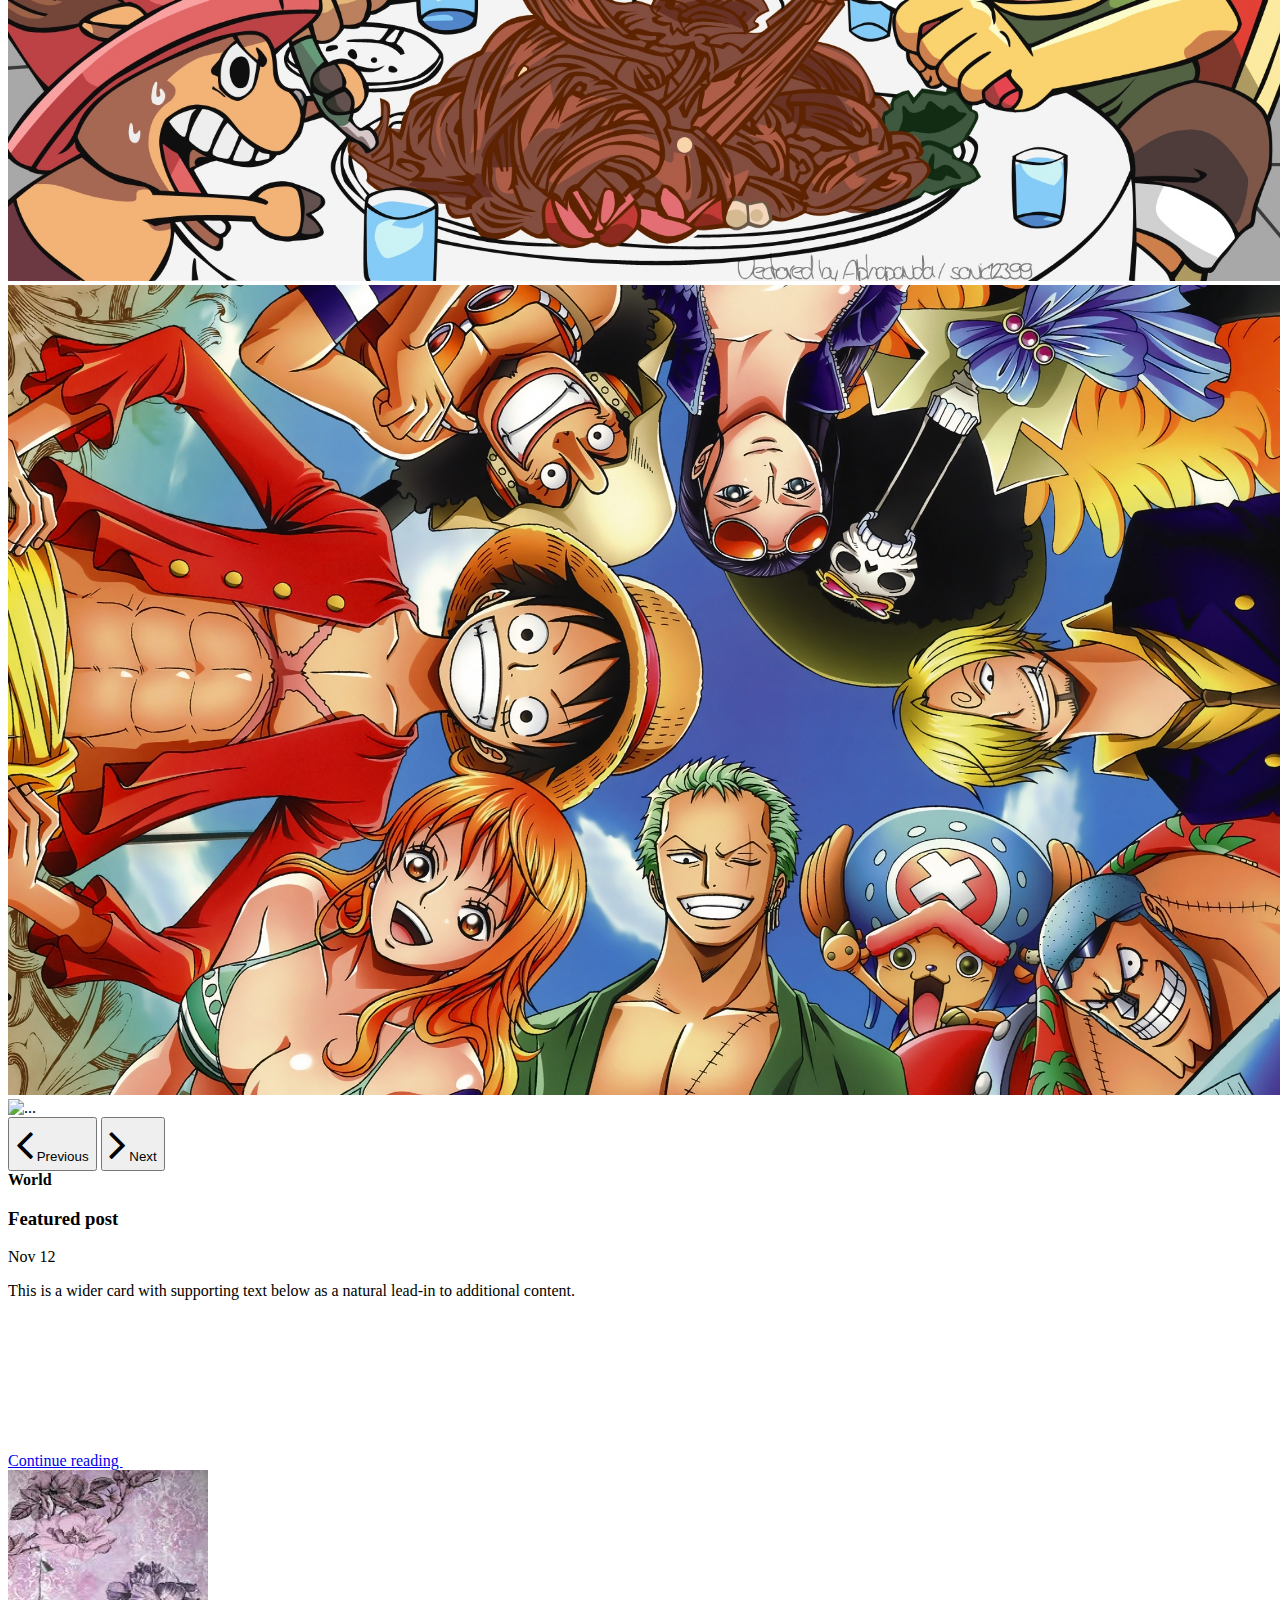
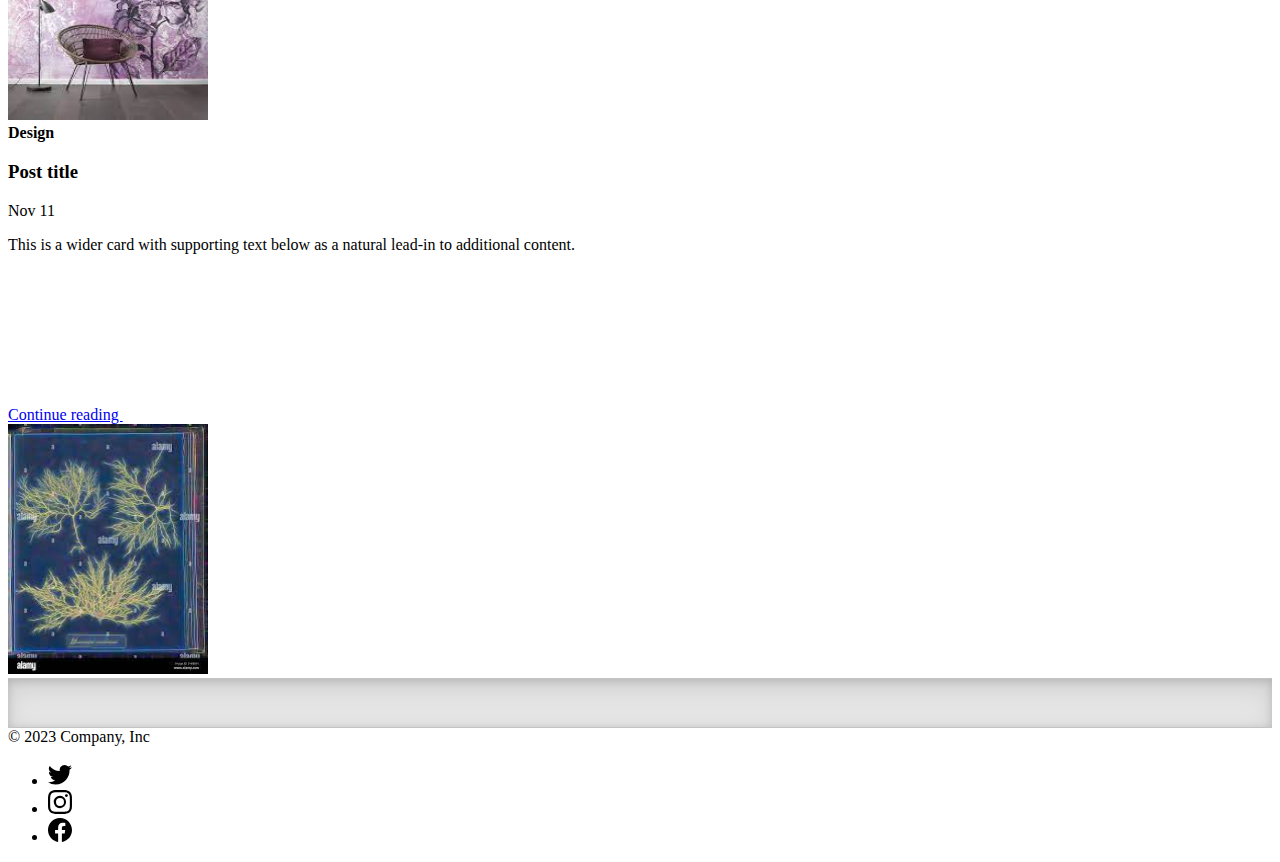
==== commit dbe8c5e4: "Add files via upload" ====
--- a/index.html
+++ b/index.html
@@ -7,6 +7,7 @@
   <link href="https://cdn.jsdelivr.net/npm/bootstrap@5.3.0/dist/css/bootstrap.min.css" rel="stylesheet"
     integrity="sha384-9ndCyUaIbzAi2FUVXJi0CjmCapSmO7SnpJef0486qhLnuZ2cdeRhO02iuK6FUUVM" crossorigin="anonymous">
   <title>Jai Shree Ram </title>
+  <link rel="stylesheet" href="./style.css">
   <link rel="stylesheet" href="https://cdnjs.cloudflare.com/ajax/libs/font-awesome/4.7.0/css/font-awesome.min.css">
 </head>
 
@@ -28,7 +29,7 @@
             <a class="nav-link " href="about.html">About Us </a>
           </li>
           <li class="nav-item ">
-            <a class="nav-link " aria-current="page" href="contact.html">Contact</a>
+            <a class="nav-link  " aria-current="page" href="contact.html">Contact</a>
           </li>
           <li class="nav-item dropdown">
             <a class="nav-link dropdown-toggle" href="#" role="button" data-bs-toggle="dropdown" aria-expanded="false">
@@ -63,18 +64,19 @@
         <button type="button" data-bs-target="#carouselExampleIndicators" data-bs-slide-to="3"
           aria-label="Slide 4"></button>
       </div>
-      <div class="carousel-inner">
+      <div class="carousel-inner vh-500">
         <div class="carousel-item active">
-          <img src="./frontpageslider/1.jpg" class="d-block w-100" alt="...">
+          <img id="first" src="./frontpageslider/1.jpg" 
+         class="d-block w-100  " alt="...">
         </div>
         <div class="carousel-item">
-          <img src="./frontpageslider/4.jpg"  class="d-block w-100" alt="...">
+          <img id="second" src="./frontpageslider/4.jpg"  class="d-block w-100 " alt="...">
         </div>
         <div class="carousel-item">
-          <img src="./frontpageslider/2.jpg" class="d-block w-100" alt="...">
+          <img id="third" src="./frontpageslider/2.jpg"  class="d-block w-100 " alt="...">
         </div>
         <div class="carousel-item">
-          <img src="./frontpageslider/3.png"  class="d-block w-100" alt="...">
+          <img id="fourth" src="./frontpageslider/3.png"  class="d-block w-100 " alt="...">
         </div>
       </div>
       <button class="carousel-control-prev bg-dark" type="button" data-bs-target="#carouselExampleIndicators"
@@ -205,4 +207,4 @@
       crossorigin="anonymous"></script>
 </body>
 
-</html>
+</html>--- a/style.css
+++ b/style.css
@@ -0,0 +1,11 @@
+@media (min-width: 360px)  {
+    #first, #second, #third, #fourth{
+        height: 25vh;
+    } 
+}
+
+@media (min-width: 1280px)  {
+    #first, #second, #third, #fourth{
+        height: 90vh;
+    } 
+}
